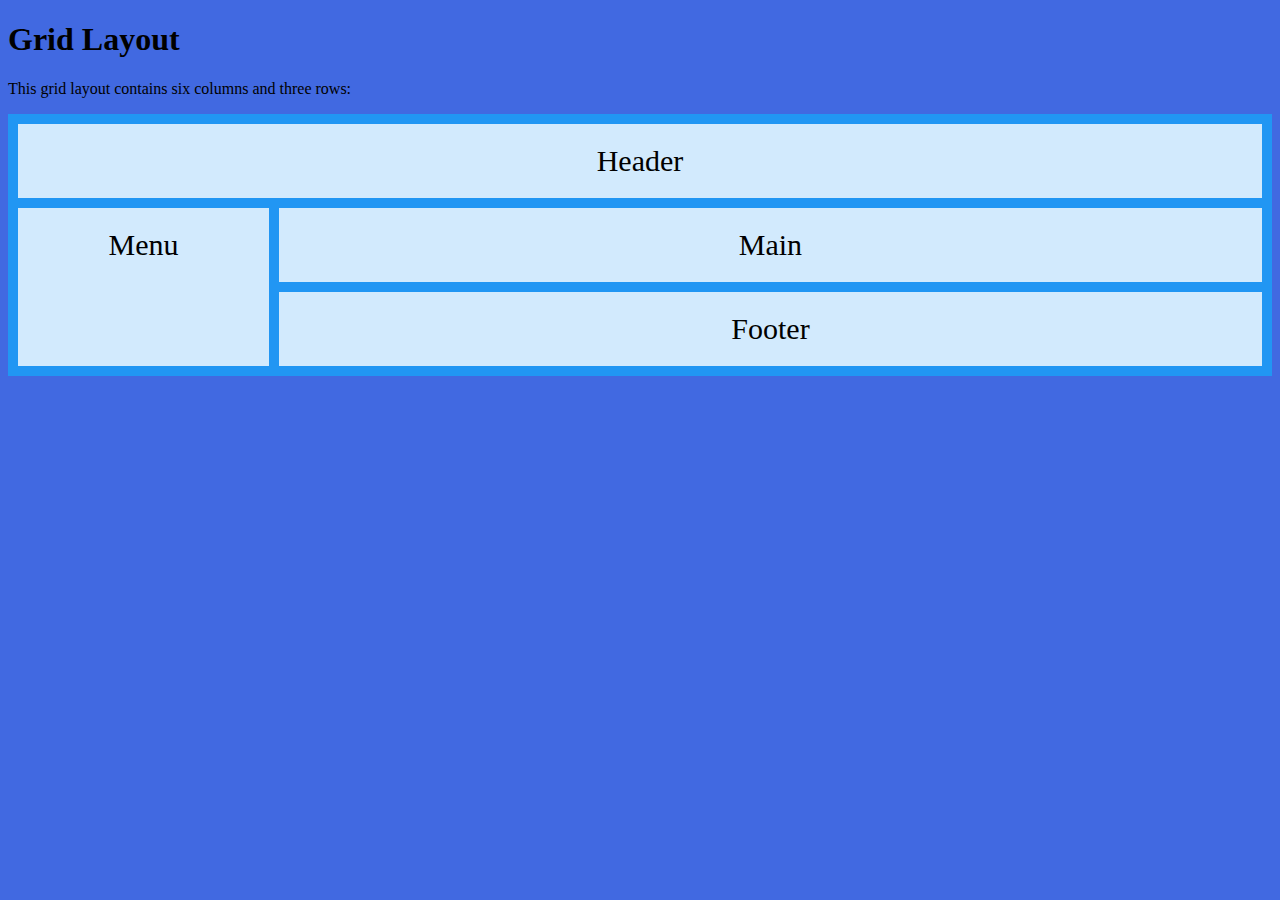
==== index.html @ b3c8b3a0 "Update index.html" ====
<!DOCTYPE html>
<html>

<head>
  <style>
    .item1 {
      grid-area: header;
    }

    .item2 {
      grid-area: menu;
    }

    .item3 {
      grid-area: main;
    }

    .item5 {
      grid-area: footer;
    }

    .grid-container {
      display: grid;
      grid-template-areas: 'header header header header header header' 'menu main main main main main' 'menu footer footer footer footer footer';
      grid-gap: 10px;
      background-color: #2196F3;
      padding: 10px;
    }

    .grid-container>div {
      background-color: rgba(255, 255, 255, 0.8);
      text-align: center;
      padding: 20px 0;
      font-size: 30px;
    }
  </style>
</head>

<body>
<body style="background-color:#4169e1;">
  <h1>Grid Layout</h1>

  <p>This grid layout contains six columns and three rows:</p>

  <div class="grid-container">
    <div class="item1">Header</div>
    <div class="item2">Menu</div>
    <div class="item3">Main</div>
    
    <div class="item5">Footer</div>
  </div>

</body>

</html>
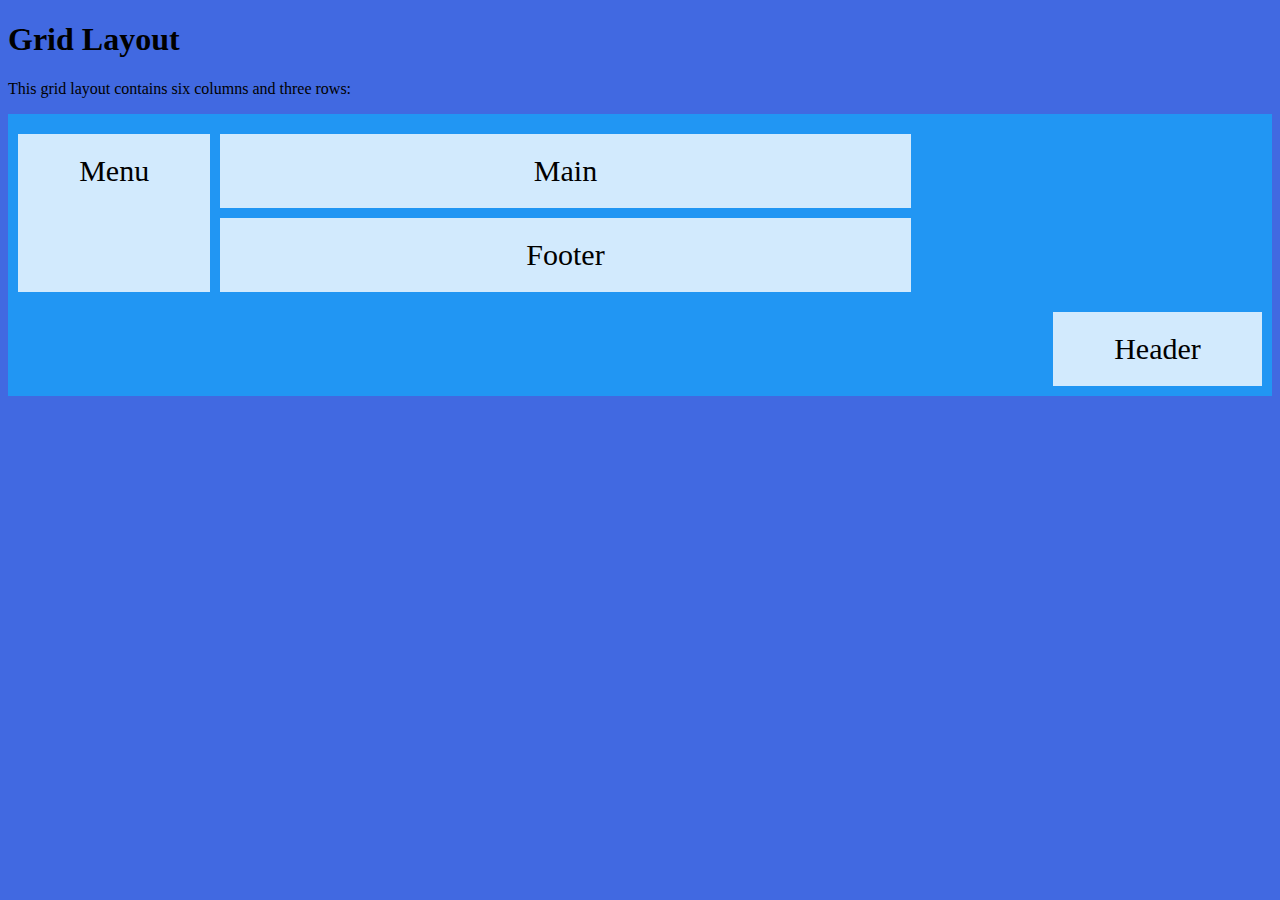
==== commit fd1b3dca: "Update index.html" ====
--- a/index.html
+++ b/index.html
@@ -5,6 +5,8 @@
   <style>
     .item1 {
       grid-area: header;
+      <a href="https://steamcommunity.com/id/NSPLegion">link steam</a>
+
     }
 
     .item2 {
@@ -21,7 +23,7 @@
 
     .grid-container {
       display: grid;
-      grid-template-areas: 'header header header header header header' 'menu main main main main main' 'menu footer footer footer footer footer';
+      grid-template-areas: 'steam steam steam steam steam steam' 'menu main main main main main' 'menu footer footer footer footer footer';
       grid-gap: 10px;
       background-color: #2196F3;
       padding: 10px;
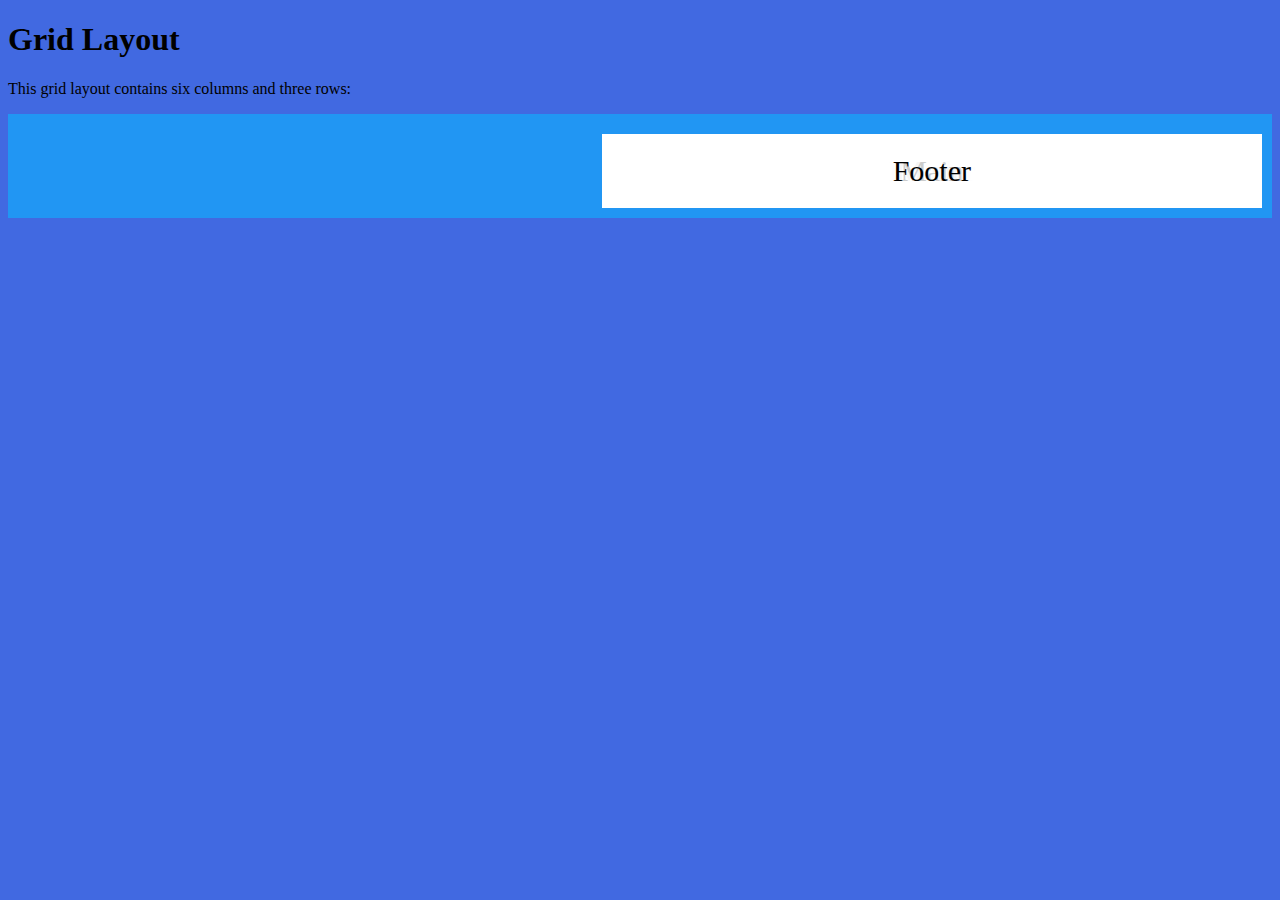
==== commit 37b36c8c: "Update index.html" ====
--- a/index.html
+++ b/index.html
@@ -5,8 +5,6 @@
   <style>
     .item1 {
       grid-area: header;
-      <a href="https://steamcommunity.com/id/NSPLegion">link steam</a>
-
     }
 
     .item2 {
@@ -23,7 +21,7 @@
 
     .grid-container {
       display: grid;
-      grid-template-areas: 'steam steam steam steam steam steam' 'menu main main main main main' 'menu footer footer footer footer footer';
+      grid-template-areas: 'https://steamcommunity.com/id/NSPLegion' 'menu main main main main main' 'menu footer footer footer footer footer';
       grid-gap: 10px;
       background-color: #2196F3;
       padding: 10px;
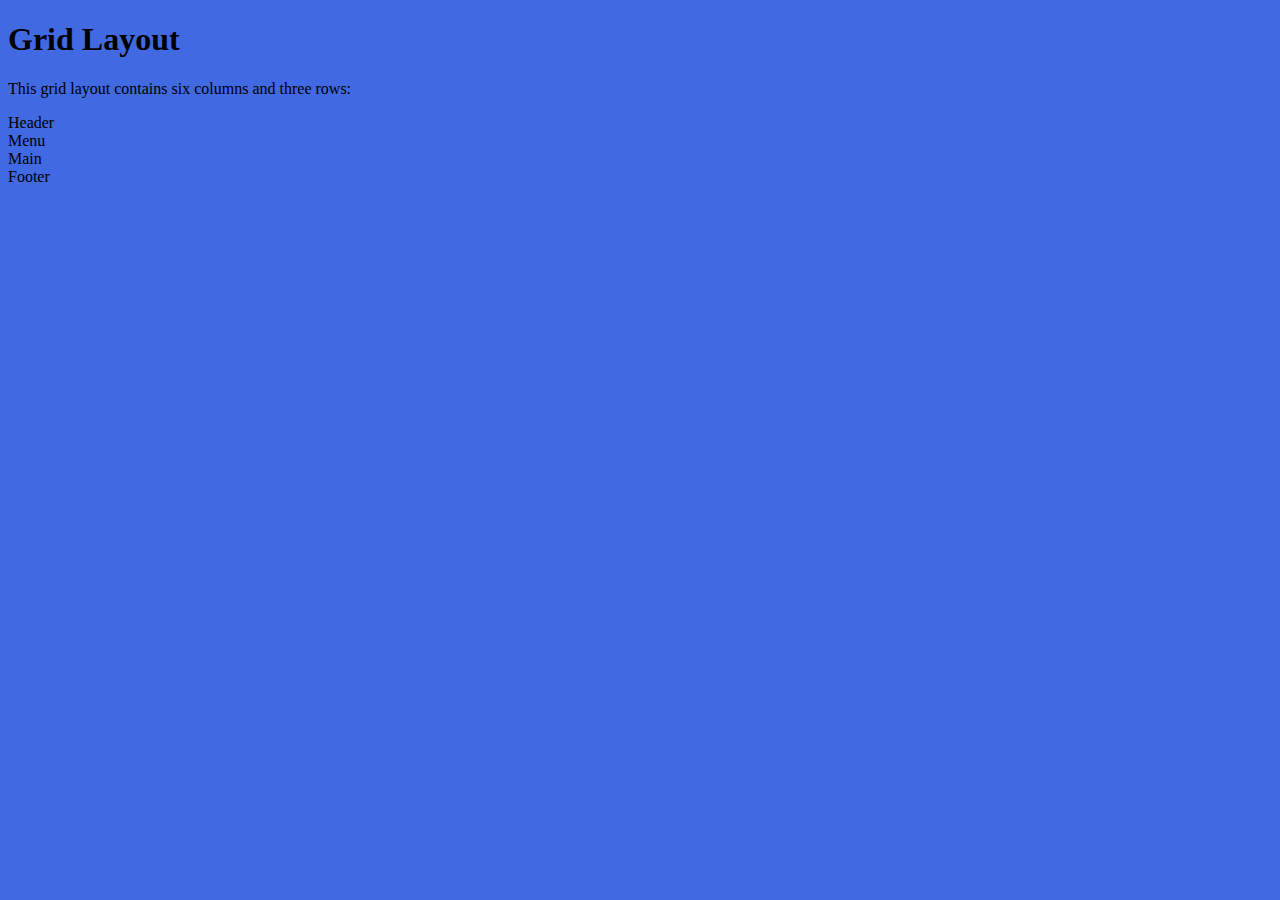
==== commit 6bea4362: "Update index.html" ====
--- a/index.html
+++ b/index.html
@@ -2,38 +2,7 @@
 <html>
 
 <head>
-  <style>
-    .item1 {
-      grid-area: header;
-    }
-
-    .item2 {
-      grid-area: menu;
-    }
-
-    .item3 {
-      grid-area: main;
-    }
-
-    .item5 {
-      grid-area: footer;
-    }
-
-    .grid-container {
-      display: grid;
-      grid-template-areas: 'https://steamcommunity.com/id/NSPLegion' 'menu main main main main main' 'menu footer footer footer footer footer';
-      grid-gap: 10px;
-      background-color: #2196F3;
-      padding: 10px;
-    }
-
-    .grid-container>div {
-      background-color: rgba(255, 255, 255, 0.8);
-      text-align: center;
-      padding: 20px 0;
-      font-size: 30px;
-    }
-  </style>
+<link rel="stylesheet" type="css" href="LegionCS.github.io/index.css">
 </head>
 
 <body>
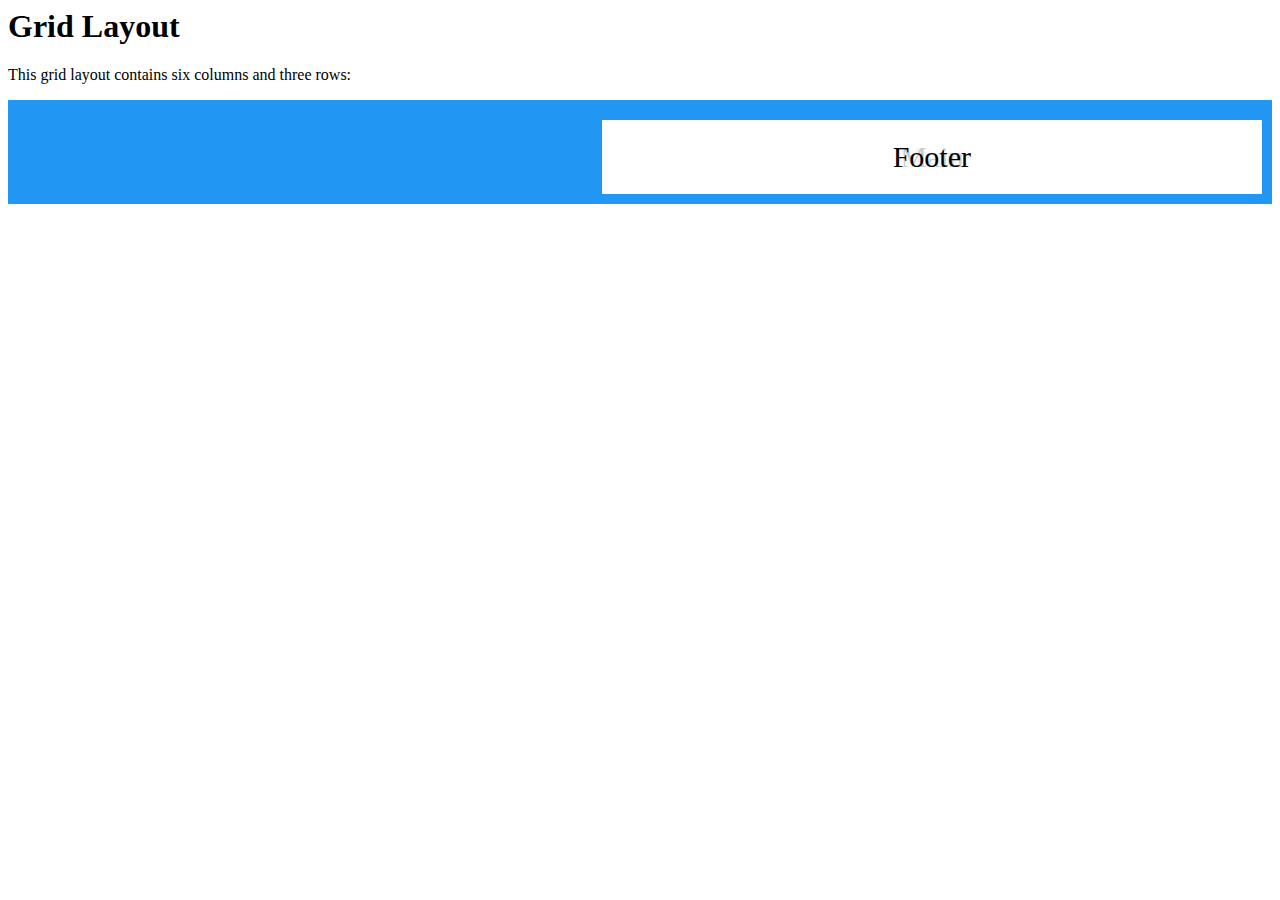
==== commit 4682578f: "Update index.html" ====
--- a/index.html
+++ b/index.html
@@ -1,17 +1,16 @@
-<!DOCTYPE html>
 <html>
 
 <head>
-<link rel="stylesheet" type="css" href="LegionCS.github.io/index.css">
+<link rel="stylesheet" href="index.css">
 </head>
 
 <body>
-<body style="background-color:#4169e1;">
   <h1>Grid Layout</h1>
 
   <p>This grid layout contains six columns and three rows:</p>
 
   <div class="grid-container">
+    
     <div class="item1">Header</div>
     <div class="item2">Menu</div>
     <div class="item3">Main</div>
--- a/index.css
+++ b/index.css
@@ -0,0 +1,31 @@
+
+    .item1 {
+      grid-area: header;
+    }
+
+    .item2 {
+      grid-area: menu;
+    }
+
+    .item3 {
+      grid-area: main;
+    }
+
+    .item5 {
+      grid-area: footer;
+    }
+
+    .grid-container {
+      display: grid;
+      grid-template-areas: 'header' 'menu main main main main main' 'menu footer footer footer footer footer';
+      grid-gap: 10px;
+      background-color: #2196F3;
+      padding: 10px;
+    }
+
+    .grid-container>div {
+      background-color: rgba(255, 255, 255, 0.8);
+      text-align: center;
+      padding: 20px 0;
+      font-size: 30px;
+    }
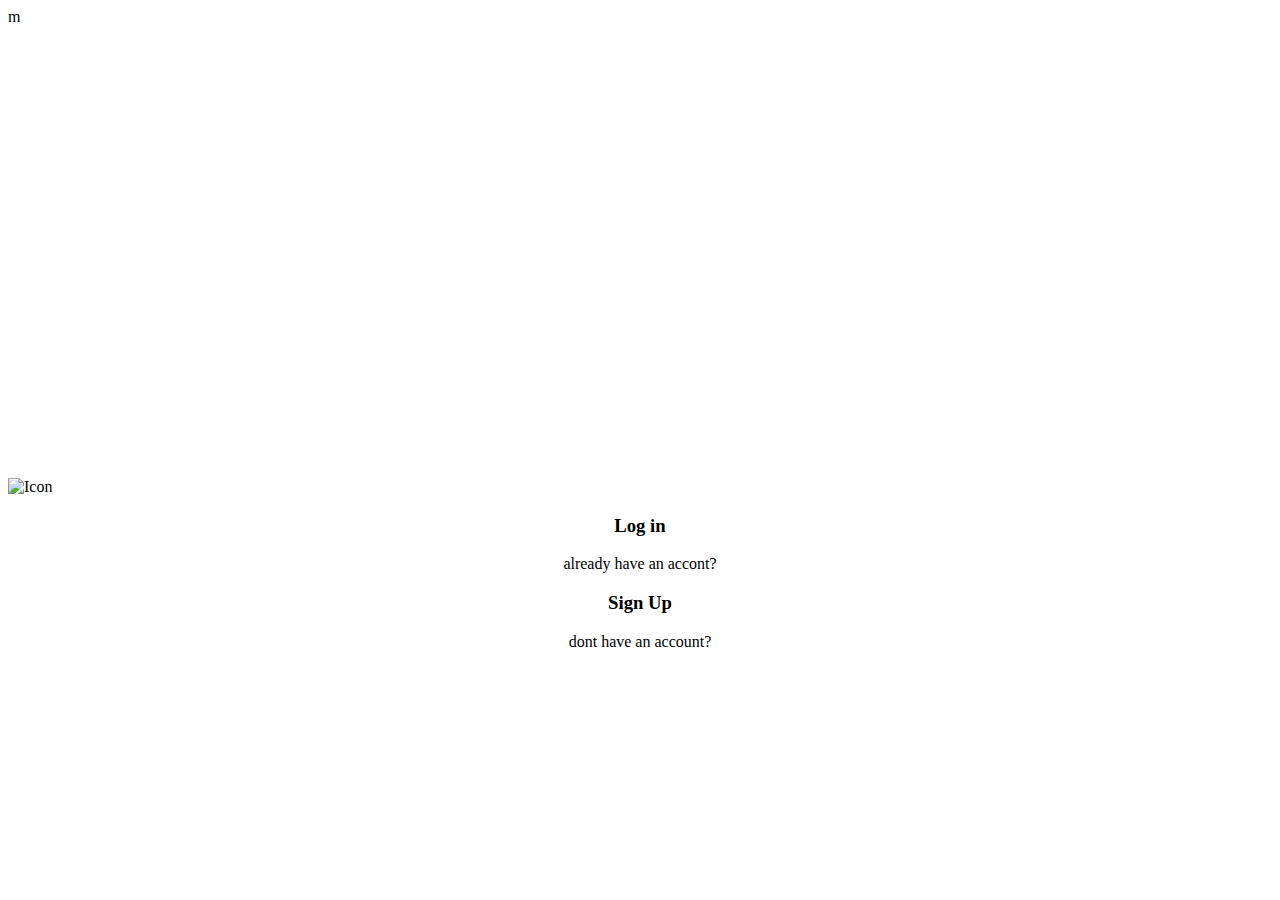
==== commit 8f3d3b7b: "Add files via upload" ====
--- a/index.html
+++ b/index.html
@@ -1,22 +1,44 @@
-<html>
+<!DOCTYPE html>
+<html lang="en">
 
 <head>
-<link rel="stylesheet" href="index.css">
+  <meta charset="UTF-8">
+  <meta http-equiv="X-UA-Compatible" content="IE=edge">
+  <meta name="viewport" content="width=device-width, initial-scale=1, shrink-to-fit=no">
+  <meta http-equiv="x-ua-compatible" content="ie=edge">
+  <link rel="stylesheet" href="css/bootstrap.min.css">
+  <title>Bootstrap</title>
 </head>
 
 <body>
-  <h1>Grid Layout</h1>
 
-  <p>This grid layout contains six columns and three rows:</p>
+  <style>
+    img {
+      width: 100px;
+      display: block;
+    }
+  </style>
 
-  <div class="grid-container">
-    
-    <div class="item1">Header</div>
-    <div class="item2">Menu</div>
-    <div class="item3">Main</div>
-    
-    <div class="item5">Footer</div>
-  </div>
+  <header class="clearfix" style="height: 50vh; background: url(images/background.jpg) no-repeat center center; background-size: cover; margin-bottom: 20px;">
+    m
+  </header>
+
+  <section class="container-fluid" id="services">
+    <article>
+      <img class="mx-auto" src="images/Profile.png" alt="Icon">
+      <center>
+        <h3>Log in</h3>
+        <p>already have an accont?</p>
+     </center>
+    </article>
+
+    <article>
+
+<center>
+   <h3>Sign Up</h3>
+   <p> dont have an account?</p>
+</center>
+    </article>
 
 </body>
 
